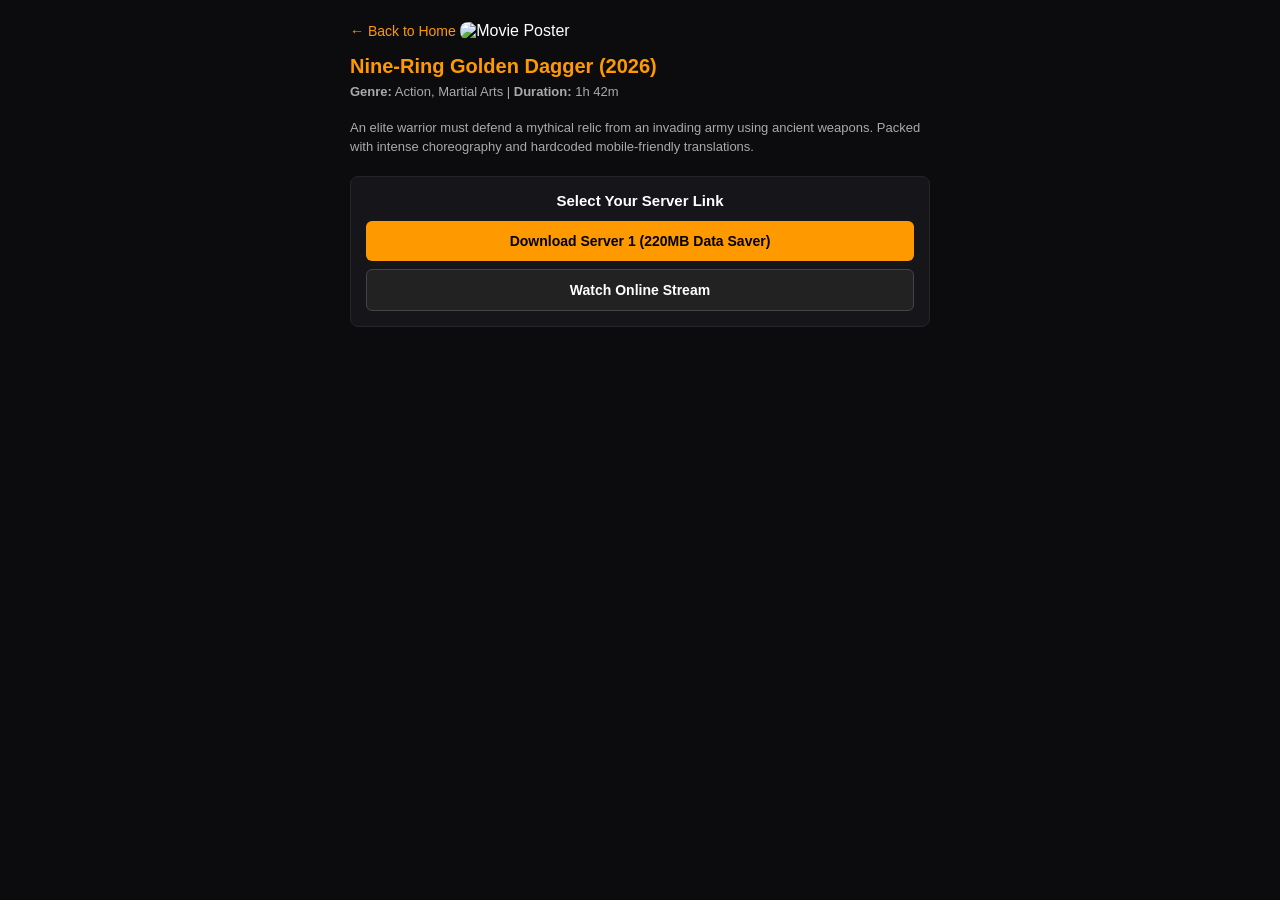
==== download-test.html @ 51c05284 "Create download-test.html" ====
<!DOCTYPE html>
<html lang="en">
<head>
    <meta charset="UTF-8">
    <meta name="viewport" content="width=device-width, initial-scale=1.0">
    <title>Download Nine-Ring Golden Dagger - Zest Play</title>
    <link rel="stylesheet" href="style.css">
    <style>
        .container { padding: 10px; max-width: 600px; margin: 0 auto; }
        .back-btn { display: inline-block; color: #ff9900; text-decoration: none; font-size: 14px; margin-bottom: 15px; }
        .main-poster { width: 100%; max-height: 350px; object-fit: cover; border-radius: 8px; margin-bottom: 15px; }
        .movie-info h2 { color: #ff9900; margin-bottom: 5px; font-size: 20px; }
        .movie-info p { color: #aaaaaa; font-size: 13px; line-height: 1.4; margin-bottom: 20px; }
        .download-box { background: #16161a; border: 1px solid #24242b; padding: 15px; border-radius: 8px; text-align: center; }
        .download-box h3 { font-size: 15px; margin-bottom: 12px; }
        .dl-btn { display: block; background: #ff9900; color: #000; text-decoration: none; font-weight: bold; padding: 12px; border-radius: 6px; font-size: 14px; margin-top: 8px; }
    </style>
</head>
<body>

    <div class="container">
        <a href="index.html" class="back-btn">← Back to Home</a>
        
        <img src="https://image.tmdb.org/t/p/w500/b1xCNmYAI76bSp9m965m9S8S76u.jpg" alt="Movie Poster" class="main-poster">
        
        <div class="movie-info">
            <h2>Nine-Ring Golden Dagger (2026)</h2>
            <p><strong>Genre:</strong> Action, Martial Arts | <strong>Duration:</strong> 1h 42m<br><br>
            An elite warrior must defend a mythical relic from an invading army using ancient weapons. Packed with intense choreography and hardcoded mobile-friendly translations.</p>
        </div>

        <div class="download-box">
            <h3>Select Your Server Link</h3>
            <a href="https://wildshare.net/example-file" class="dl-btn">Download Server 1 (220MB Data Saver)</a>
            <a href="https://doodstream.com/example-file" class="dl-btn" style="background:#222; color:#fff; border: 1px solid #444;">Watch Online Stream</a>
        </div>
    </div>

</body>
</html>
---- style.css ----
* {
    box-sizing: border-box;
    margin: 0;
    padding: 0;
}
body {
    background-color: #0c0c0e;
    font-family: -apple-system, BlinkMacSystemFont, "Segoe UI", Roboto, sans-serif;
    color: #ffffff;
    padding: 12px;
}
header {
    text-align: center;
    padding: 15px 0;
    font-size: 22px;
    font-weight: 800;
    color: #ff9900;
    letter-spacing: 1px;
}
.grid-container {
    display: grid;
    grid-template-columns: repeat(2, 1fr);
    gap: 12px;
    margin-top: 10px;
}
.movie-card {
    background: #16161a;
    border-radius: 8px;
    overflow: hidden;
    border: 1px solid #24242b;
    display: flex;
    flex-direction: column;
}
.movie-card img {
    width: 100%;
    height: auto;
    object-fit: cover;
}
.card-details {
    padding: 8px;
    flex-grow: 1;
}
.badge {
    background: #ff9900;
    color: #000000;
    font-size: 10px;
    font-weight: bold;
    padding: 2px 6px;
    border-radius: 4px;
    display: inline-block;
    margin-bottom: 5px;
}
.movie-title {
    font-size: 13px;
    font-weight: 600;
    line-height: 1.3;
}
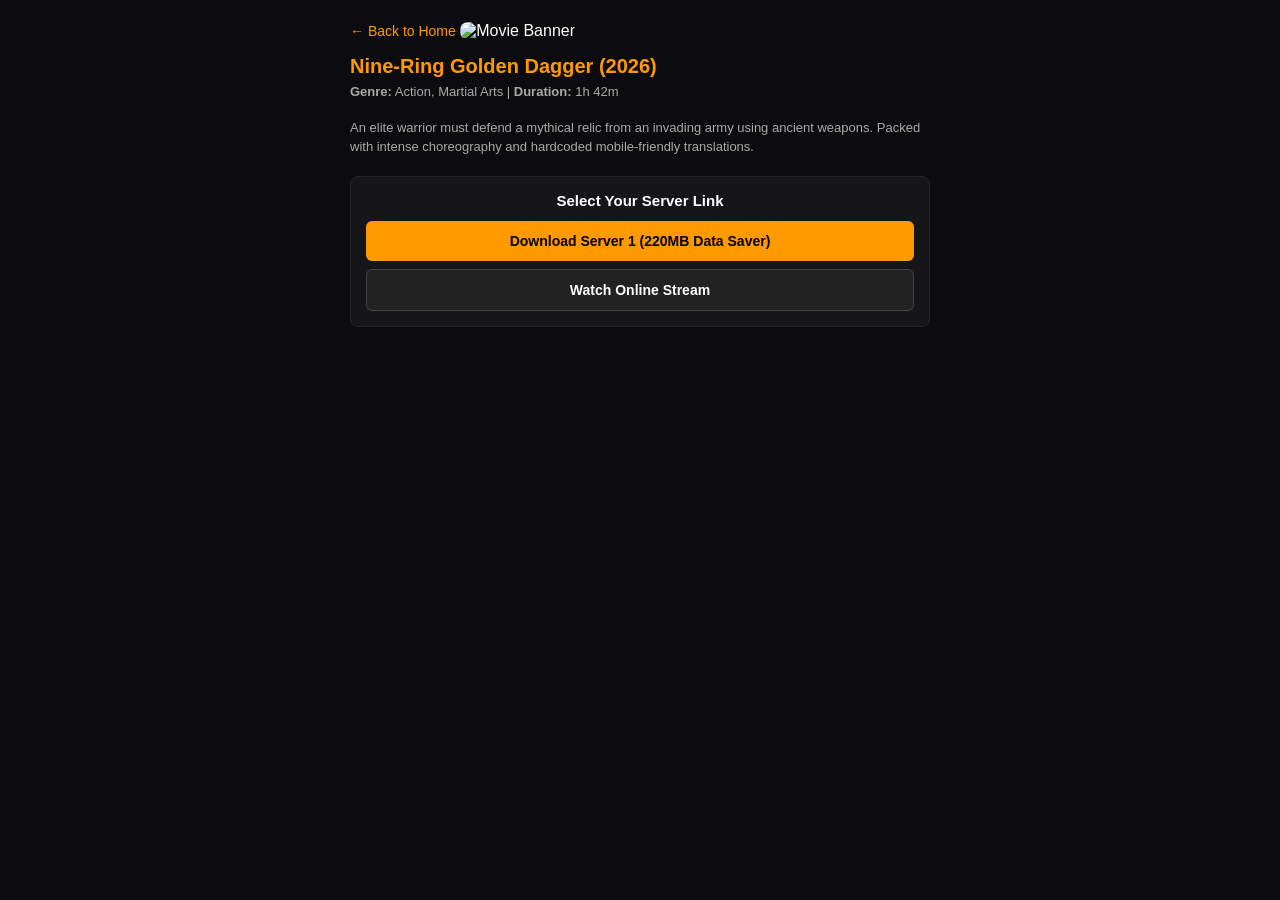
==== commit 95472dc7: "Update download-test.html" ====
--- a/download-test.html
+++ b/download-test.html
@@ -8,7 +8,7 @@
     <style>
         .container { padding: 10px; max-width: 600px; margin: 0 auto; }
         .back-btn { display: inline-block; color: #ff9900; text-decoration: none; font-size: 14px; margin-bottom: 15px; }
-        .main-poster { width: 100%; max-height: 350px; object-fit: cover; border-radius: 8px; margin-bottom: 15px; }
+        .main-poster { width: 100%; max-height: 250px; object-fit: cover; border-radius: 8px; margin-bottom: 15px; }
         .movie-info h2 { color: #ff9900; margin-bottom: 5px; font-size: 20px; }
         .movie-info p { color: #aaaaaa; font-size: 13px; line-height: 1.4; margin-bottom: 20px; }
         .download-box { background: #16161a; border: 1px solid #24242b; padding: 15px; border-radius: 8px; text-align: center; }
@@ -21,7 +21,7 @@
     <div class="container">
         <a href="index.html" class="back-btn">← Back to Home</a>
         
-        <img src="https://image.tmdb.org/t/p/w500/b1xCNmYAI76bSp9m965m9S8S76u.jpg" alt="Movie Poster" class="main-poster">
+        <img src="https://images.unsplash.com/photo-1536440136628-849c177e76a1?w=600&q=80" alt="Movie Banner" class="main-poster">
         
         <div class="movie-info">
             <h2>Nine-Ring Golden Dagger (2026)</h2>
@@ -31,8 +31,8 @@
 
         <div class="download-box">
             <h3>Select Your Server Link</h3>
-            <a href="https://wildshare.net/example-file" class="dl-btn">Download Server 1 (220MB Data Saver)</a>
-            <a href="https://doodstream.com/example-file" class="dl-btn" style="background:#222; color:#fff; border: 1px solid #444;">Watch Online Stream</a>
+            <a href="https://wildshare.net/f24" class="dl-btn">Download Server 1 (220MB Data Saver)</a>
+            <a href="https://doodstream.com" class="dl-btn" style="background:#222; color:#fff; border: 1px solid #444;">Watch Online Stream</a>
         </div>
     </div>
 
